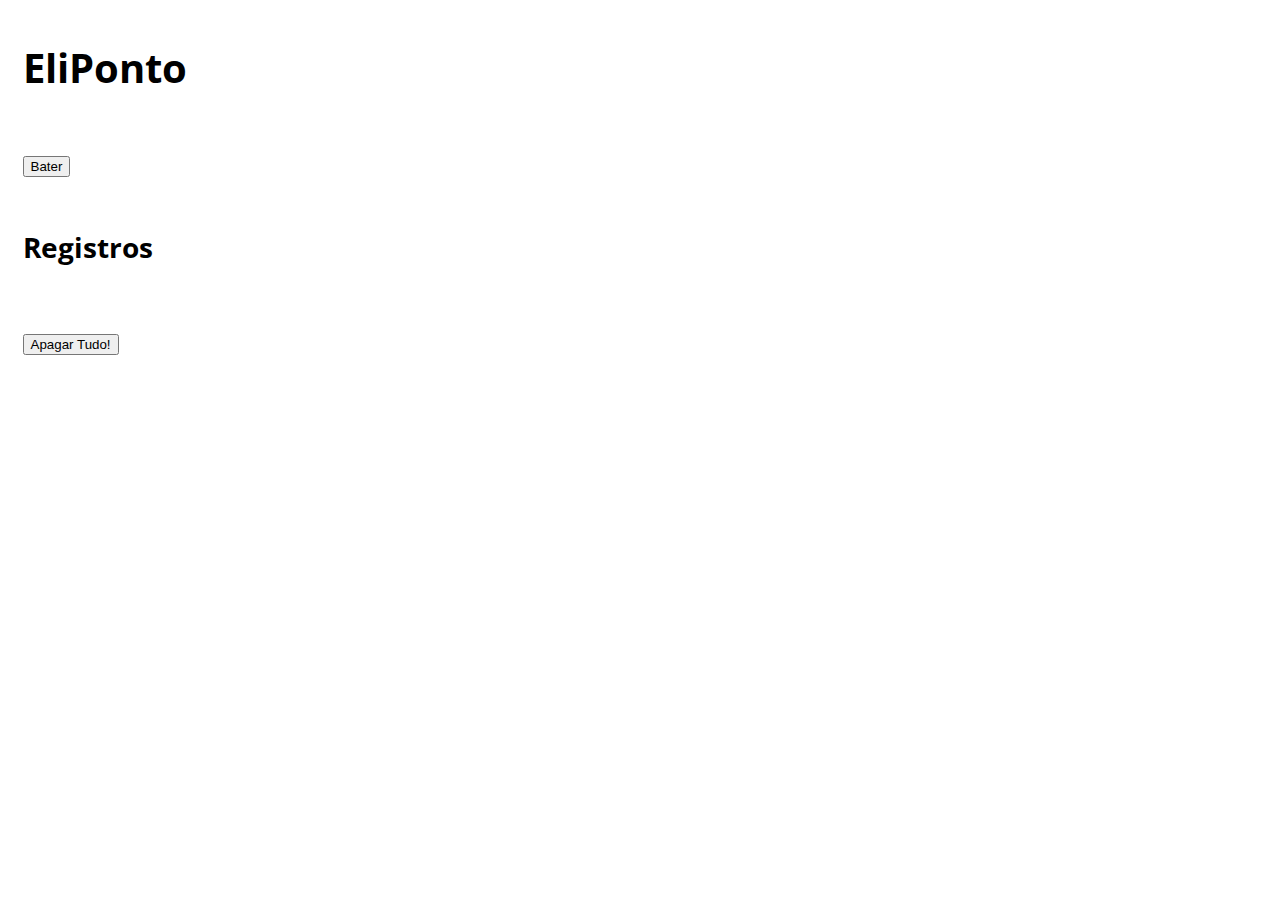
==== eliponto.html @ 04364520 "Update eliponto.html" ====
<!DOCTYPE HTML>
<HTML>
<head>
<meta http-equiv="Content-Type" content="text/html;charset=ISO-8859-1" />
<meta name="viewport" content="user-scalable=no, initial-scale=1, maximum-scale=1, minimum-scale=1, width=device-width, height=device-height, target-densitydpi=device-dpi" />
<script type="text/javascript" >
function dataHoraFormatada() {
	d = new Date();
	return (d.getDate()>9?"":"0")+d.getDate()+"/"+(d.getMonth()>9?"":"0")+d.getMonth()+"/"+d.getFullYear()+" "+d.getHours()+":"+(d.getMinutes()>9?"":"0")+d.getMinutes();
}
function zerar() {
	document.cookie = "";
	refresh();
}
function bater() {
	document.cookie += dataHoraFormatada() + "<br>";
	refresh();
};
function refresh() {
	document.getElementById("historico").innerHTML = document.cookie;
}
</script>
<style>
@import url(http://fonts.googleapis.com/css?family=Open+Sans:300);
body {
	font-family: 'Open Sans',Verdana,Tahoma,sans-serif;
	font-size: 9mm;
	padding-left:0.8ex;
}
</style>
</head>
<body onload="javascript:refresh()">
<h3>EliPonto</h3>
<button onclick="javascript:bater()">Bater</button>
<h5>Registros</h5>
<div id="historico"></div>
<button onclick="javascript:zerar()">Apagar Tudo!</button>
</body>
</HTML>
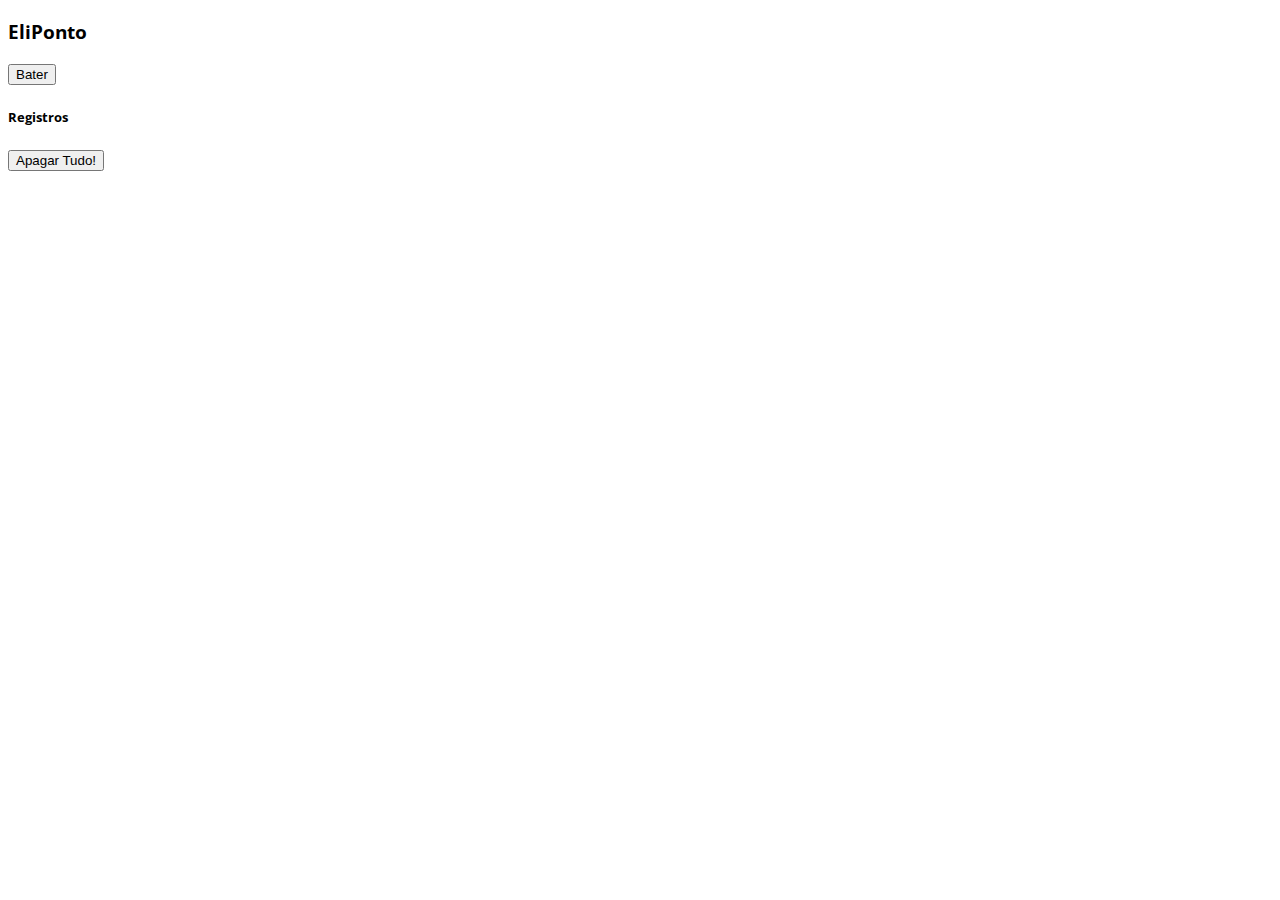
==== commit 67e49d3a: "Update eliponto.html" ====
--- a/eliponto.html
+++ b/eliponto.html
@@ -24,8 +24,6 @@
 @import url(http://fonts.googleapis.com/css?family=Open+Sans:300);
 body {
 	font-family: 'Open Sans',Verdana,Tahoma,sans-serif;
-	font-size: 9mm;
-	padding-left:0.8ex;
 }
 </style>
 </head>
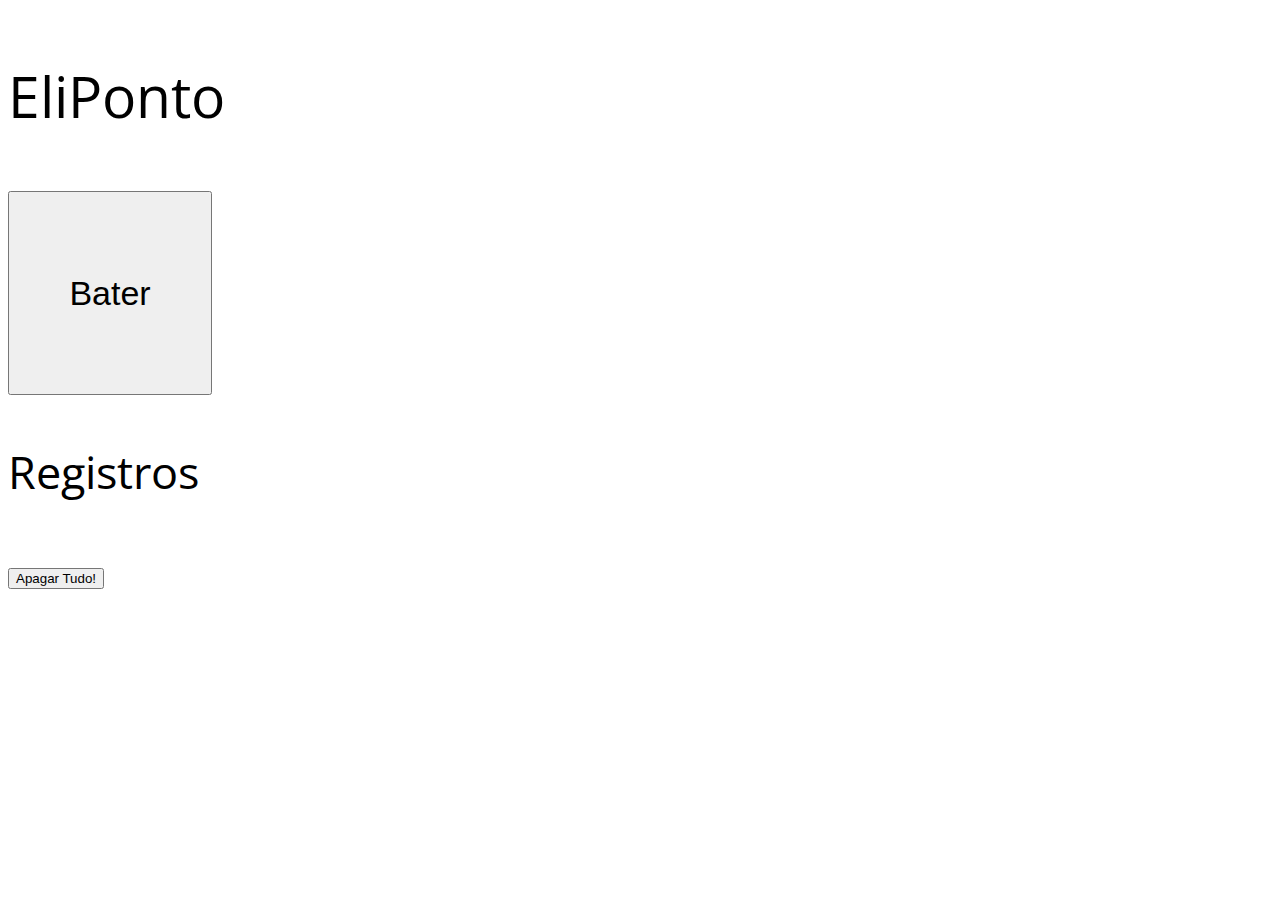
==== commit e7853f49: "css" ====
--- a/eliponto.html
+++ b/eliponto.html
@@ -9,28 +9,40 @@
 	return (d.getDate()>9?"":"0")+d.getDate()+"/"+(d.getMonth()>9?"":"0")+d.getMonth()+"/"+d.getFullYear()+" "+d.getHours()+":"+(d.getMinutes()>9?"":"0")+d.getMinutes();
 }
 function zerar() {
-	document.cookie = "";
+	window.localStorage.clear();
 	refresh();
 }
 function bater() {
-	document.cookie += dataHoraFormatada() + "<br>";
+	window.localStorage.setItem("p", (window.localStorage.length?window.localStorage.getItem("p"):"") + dataHoraFormatada() + "<br>");
 	refresh();
 };
 function refresh() {
-	document.getElementById("historico").innerHTML = document.cookie;
+	document.getElementById("historico").innerHTML = window.localStorage.getItem("p");
 }
 </script>
 <style>
 @import url(http://fonts.googleapis.com/css?family=Open+Sans:300);
 body {
-	font-family: 'Open Sans',Verdana,Tahoma,sans-serif;
+    font-family: 'Open Sans',Verdana,Tahoma,sans-serif;
+    font-size: 9mm;
+}
+.principal {
+    height: 6em;
+    width: 6em;
+    font-size: 9mm;
+}
+.titulo {
+    font-size: 15mm;
+}
+.titulo2 {
+    font-size: 12mm;
 }
 </style>
 </head>
 <body onload="javascript:refresh()">
-<h3>EliPonto</h3>
-<button onclick="javascript:bater()">Bater</button>
-<h5>Registros</h5>
+<p class="titulo">EliPonto</p>
+<button class="principal" onclick="javascript:bater()">Bater</button>
+<p class="titulo2">Registros</p>
 <div id="historico"></div>
 <button onclick="javascript:zerar()">Apagar Tudo!</button>
 </body>
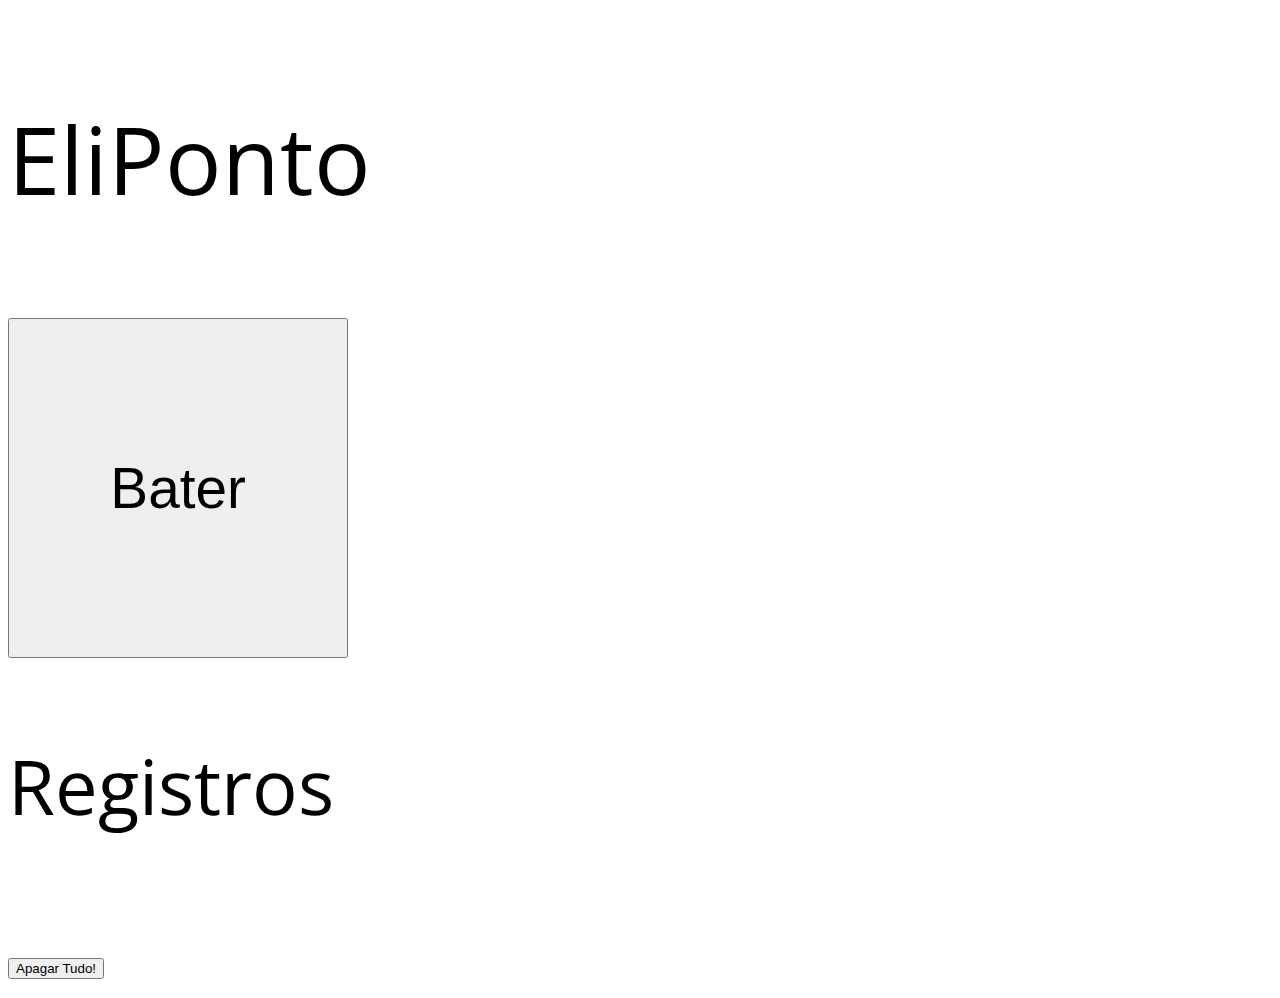
==== commit ca6f381e: "tamanho fontes" ====
--- a/eliponto.html
+++ b/eliponto.html
@@ -24,18 +24,18 @@
 @import url(http://fonts.googleapis.com/css?family=Open+Sans:300);
 body {
     font-family: 'Open Sans',Verdana,Tahoma,sans-serif;
-    font-size: 9mm;
+    font-size: 15mm;
 }
 .principal {
     height: 6em;
     width: 6em;
-    font-size: 9mm;
+    font-size: 15mm;
 }
 .titulo {
-    font-size: 15mm;
+    font-size: 25mm;
 }
 .titulo2 {
-    font-size: 12mm;
+    font-size: 20mm;
 }
 </style>
 </head>
